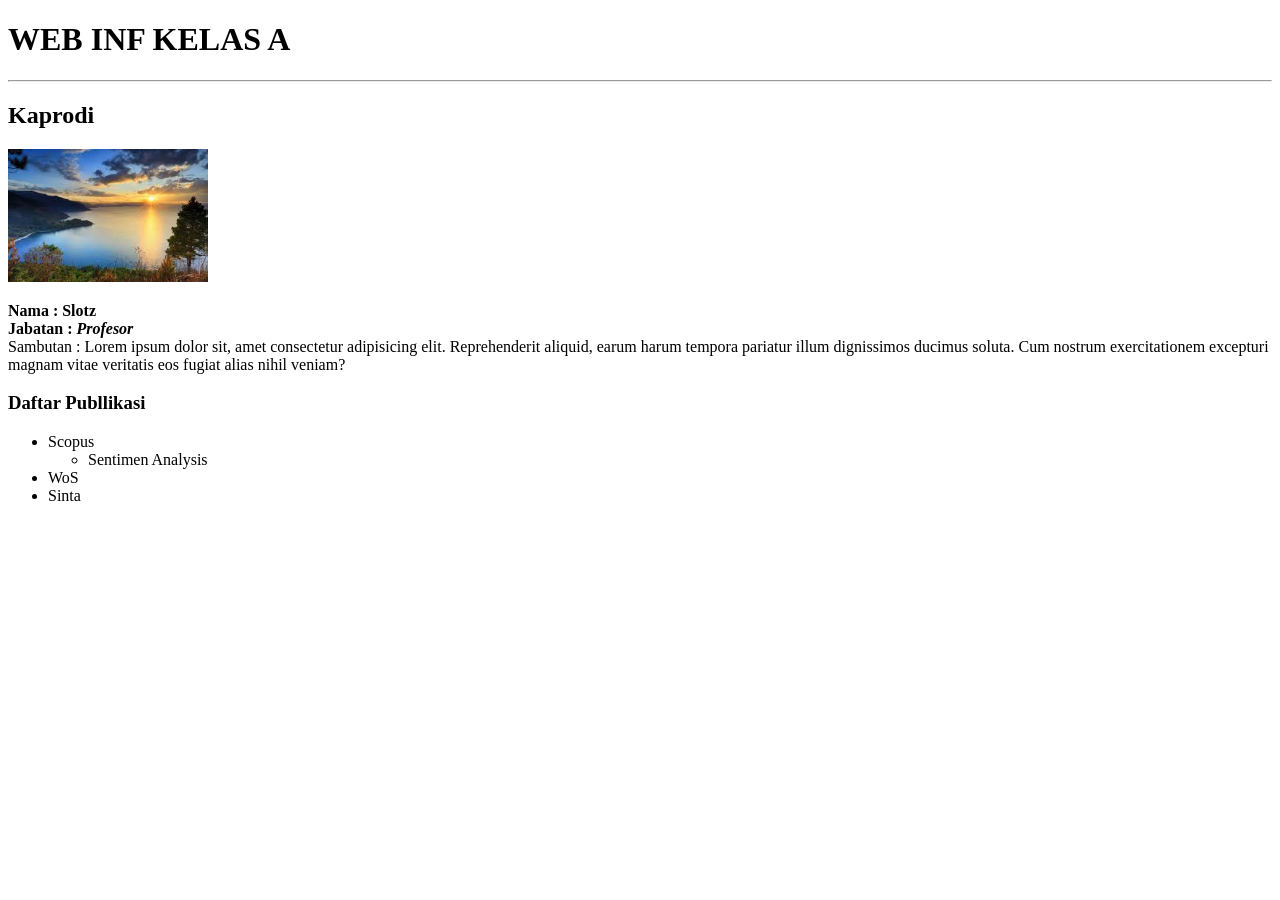
==== index.html @ f4cf03b5 "add homepage" ====
<!DOCTYPE html>
<html lang="en">
<head>
    <meta charset="UTF-8">
    <meta name="viewport" content="width=device-width, initial-scale=1.0">
    <title>INFORMATIKA KELAS A</title>
</head>
<body>
    <h1>WEB INF KELAS A</h1>
    <hr>
    <h2>Kaprodi</h2>
    <img src="assets/images/pemandangan1.jpg" alt="Slotz" width="200px" height=""/>
    <p>
        <b>Nama : Slotz <br />
        Jabatan : <i>Profesor </i></b><br /> 
        Sambutan : Lorem ipsum dolor sit, amet consectetur adipisicing elit. Reprehenderit aliquid, earum harum tempora pariatur illum dignissimos ducimus soluta. Cum nostrum exercitationem excepturi magnam vitae veritatis eos fugiat alias nihil veniam? <br />
    </p>
    <h3>Daftar Publlikasi</h3>
    <ul>
        <li>Scopus</li>
            <ul>
                <li>Sentimen Analysis</li>
            </ul>
        <li>WoS</li>
        <li>Sinta</li>
    </ul>
</body>
</html>
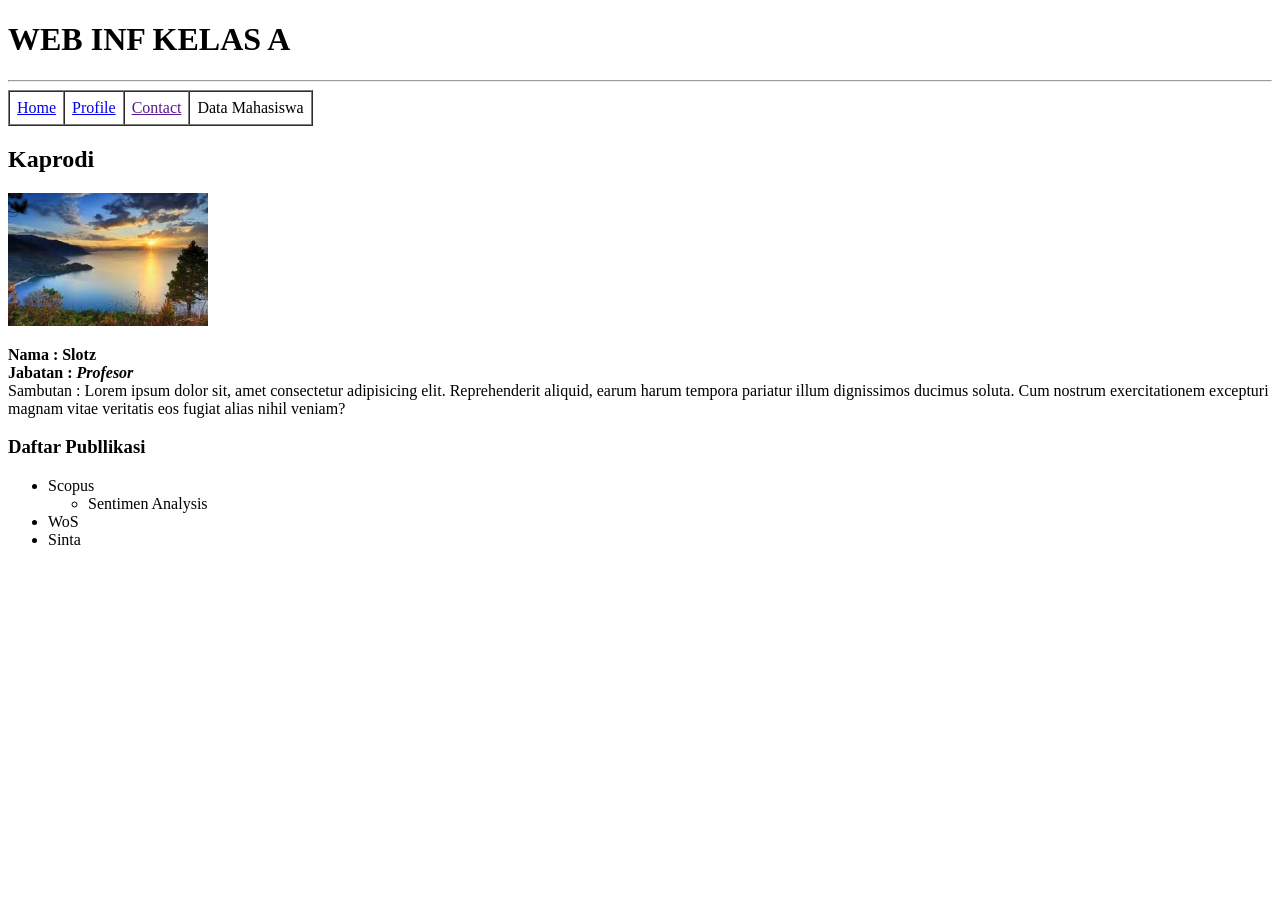
==== commit 9e7de0d3: "feat: navigation" ====
--- a/index.html
+++ b/index.html
@@ -8,6 +8,17 @@
 <body>
     <h1>WEB INF KELAS A</h1>
     <hr>
+    <table border="1" cellspacing="0" cellpadding="7px">
+        <tr>
+            <td><a href="index.html">Home</a>
+            </td>
+            <td><a href="Profile.html">Profile</a>
+            </td>
+            <td><a href="">Contact</a>
+            </td>
+            <td>Data Mahasiswa</td>
+        </tr>
+    </table >
     <h2>Kaprodi</h2>
     <img src="assets/images/pemandangan1.jpg" alt="Slotz" width="200px" height=""/>
     <p>
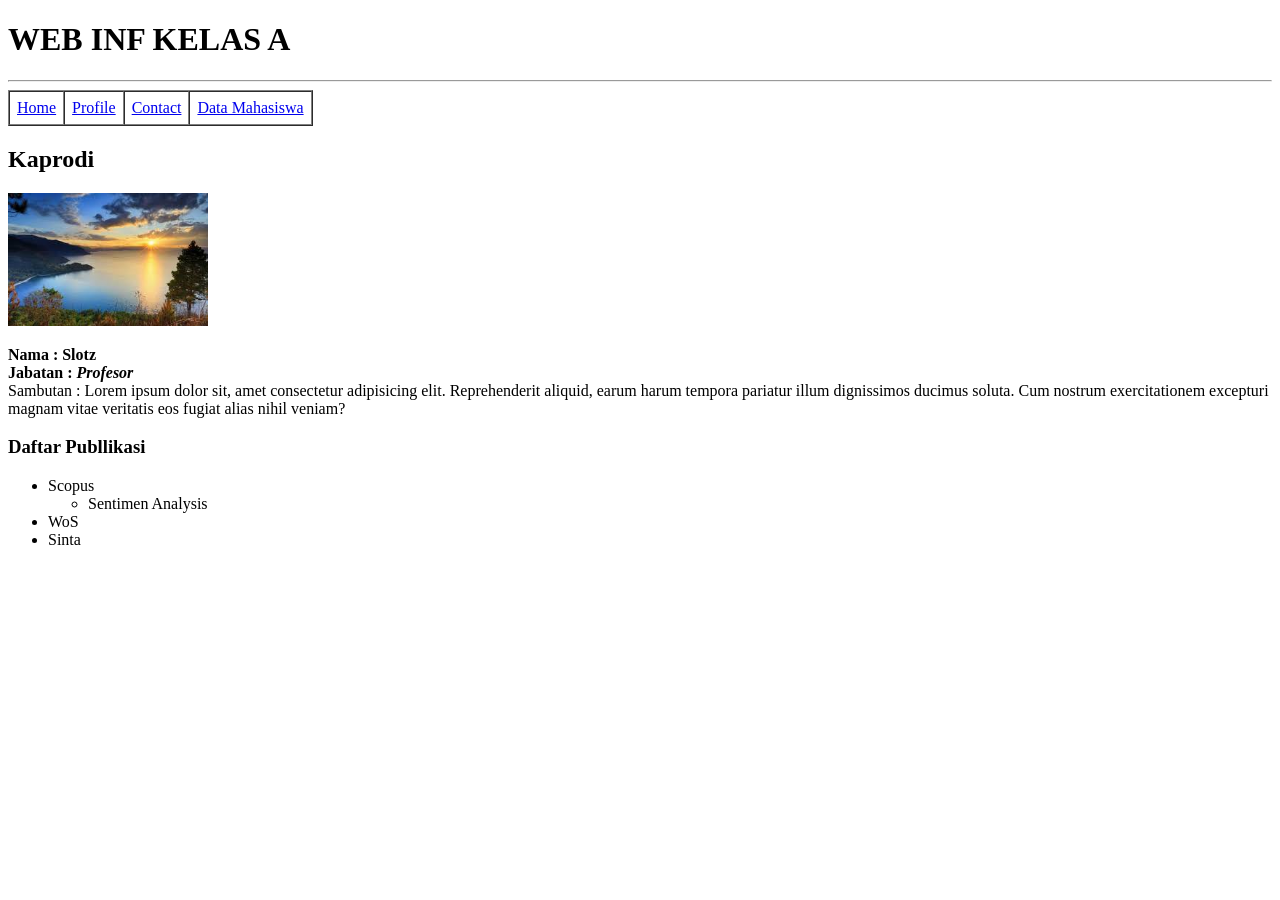
==== commit 7d9f73fd: "table&form" ====
--- a/index.html
+++ b/index.html
@@ -14,9 +14,9 @@
             </td>
             <td><a href="Profile.html">Profile</a>
             </td>
-            <td><a href="">Contact</a>
+            <td><a href="Contact.html">Contact</a>
             </td>
-            <td>Data Mahasiswa</td>
+            <td><a href="mahasiswa.html">Data Mahasiswa</a></td>
         </tr>
     </table >
     <h2>Kaprodi</h2>
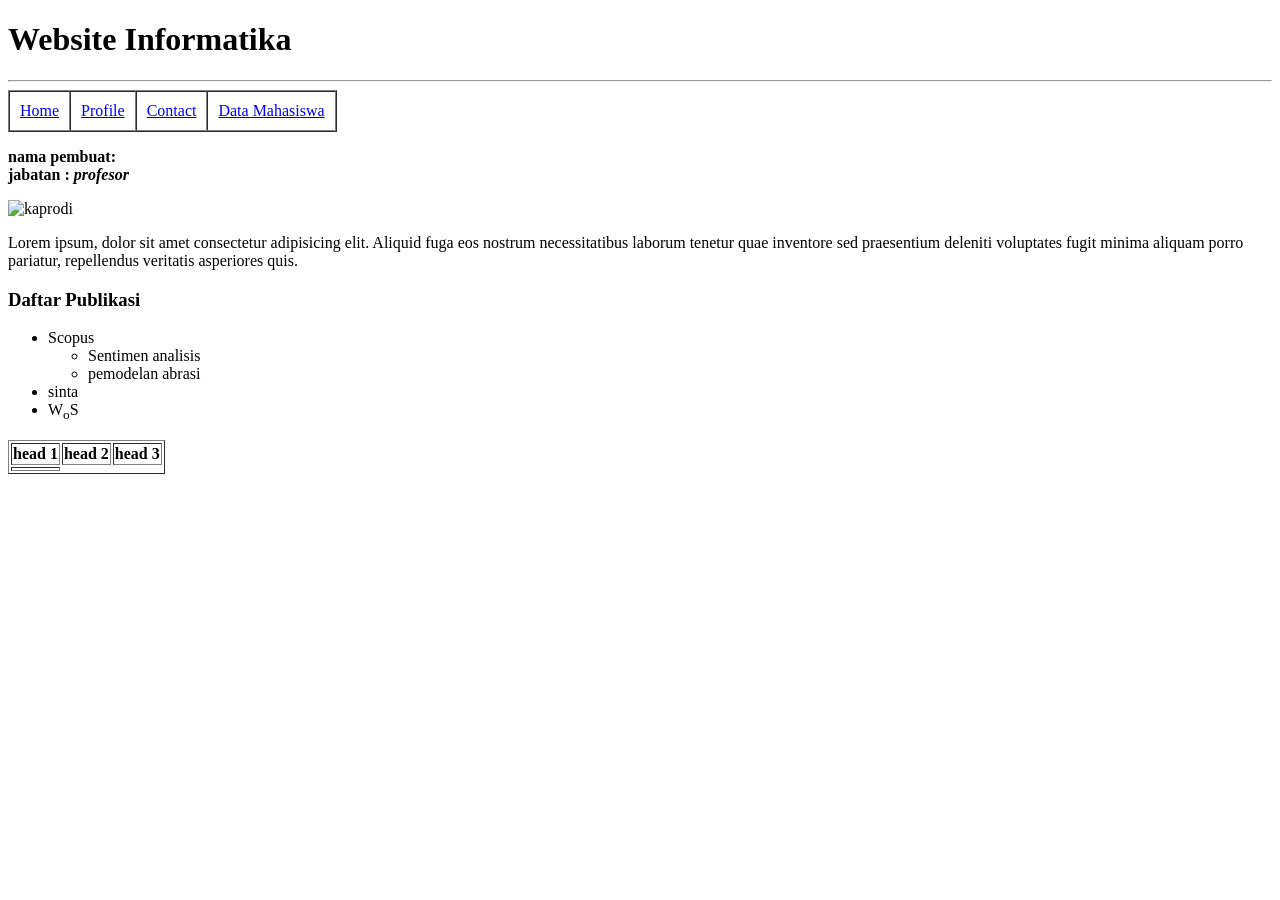
==== commit f7e4663f: "Commit dari semua yang belum" ====
--- a/index.html
+++ b/index.html
@@ -2,38 +2,58 @@
 <html lang="en">
 <head>
     <meta charset="UTF-8">
+    <link rel="stylesheet" href="assets/css/style.css">
     <meta name="viewport" content="width=device-width, initial-scale=1.0">
-    <title>INFORMATIKA KELAS A</title>
+    <title>TUGAS MANDIRI PEMROGAMAN BERBASIS WEB</title>
 </head>
 <body>
-    <h1>WEB INF KELAS A</h1>
-    <hr>
-    <table border="1" cellspacing="0" cellpadding="7px">
-        <tr>
-            <td><a href="index.html">Home</a>
-            </td>
-            <td><a href="Profile.html">Profile</a>
-            </td>
-            <td><a href="Contact.html">Contact</a>
-            </td>
-            <td><a href="mahasiswa.html">Data Mahasiswa</a></td>
-        </tr>
-    </table >
-    <h2>Kaprodi</h2>
-    <img src="assets/images/pemandangan1.jpg" alt="Slotz" width="200px" height=""/>
-    <p>
-        <b>Nama : Slotz <br />
-        Jabatan : <i>Profesor </i></b><br /> 
-        Sambutan : Lorem ipsum dolor sit, amet consectetur adipisicing elit. Reprehenderit aliquid, earum harum tempora pariatur illum dignissimos ducimus soluta. Cum nostrum exercitationem excepturi magnam vitae veritatis eos fugiat alias nihil veniam? <br />
-    </p>
-    <h3>Daftar Publlikasi</h3>
+
+<h1>Website Informatika</h1>
+<hr>
+<table border="1" cellspacing = "0" cellpadding = "10px">
+  <tr>
+    <td><a href="index.php">Home</a></td>
+    <td><a href="profile.php">Profile</a></td>
+    <td><a href="contact.php">Contact</a></td>
+    <td><a href="mahasiswa.php">Data Mahasiswa</a></td>
+  </tr>
+</table>
+<p><b>nama pembuat: <br />
+jabatan : <i>profesor</i></b></p>
+<img src="assets/images/kaprodi.png" alt="kaprodi" width="200px" height="200px" />
+<p>Lorem ipsum, dolor sit amet consectetur adipisicing elit. Aliquid fuga eos nostrum necessitatibus laborum tenetur quae inventore sed praesentium deleniti voluptates fugit minima aliquam porro pariatur, repellendus veritatis asperiores quis.</p>
+
+<h3>Daftar Publikasi</h3>
+<ul>
+  <li>Scopus</li>
     <ul>
-        <li>Scopus</li>
-            <ul>
-                <li>Sentimen Analysis</li>
-            </ul>
-        <li>WoS</li>
-        <li>Sinta</li>
+      <li>Sentimen analisis</li>
+      <li>pemodelan abrasi</li>
     </ul>
+  <li>sinta</li>
+  <li>W<sub>o</sub>S</li>
+</ul>
+
+  <table border={1}>
+  <thead>
+    <th>head 1</th>
+    <th>head 2</th>
+    <th>head 3</th>
+  </thead>
+
+  <tbody>
+    <tr>
+      <td></td>
+    </tr>
+  </tbody>
+</table>
+
+<script src="controller.js"></script>
+
 </body>
-</html>+</html>
+
+<!-- #contoh selector css -->
+<div></div>   <!--  div bisa langsung dipanggil dengan tag name</div> -->
+<div class="contoh"></div>  <!--  bisa dipanggil dengan class name -->
+<div id="contoh"></div>  <!--  bisa dipanggil dengan id name -->
